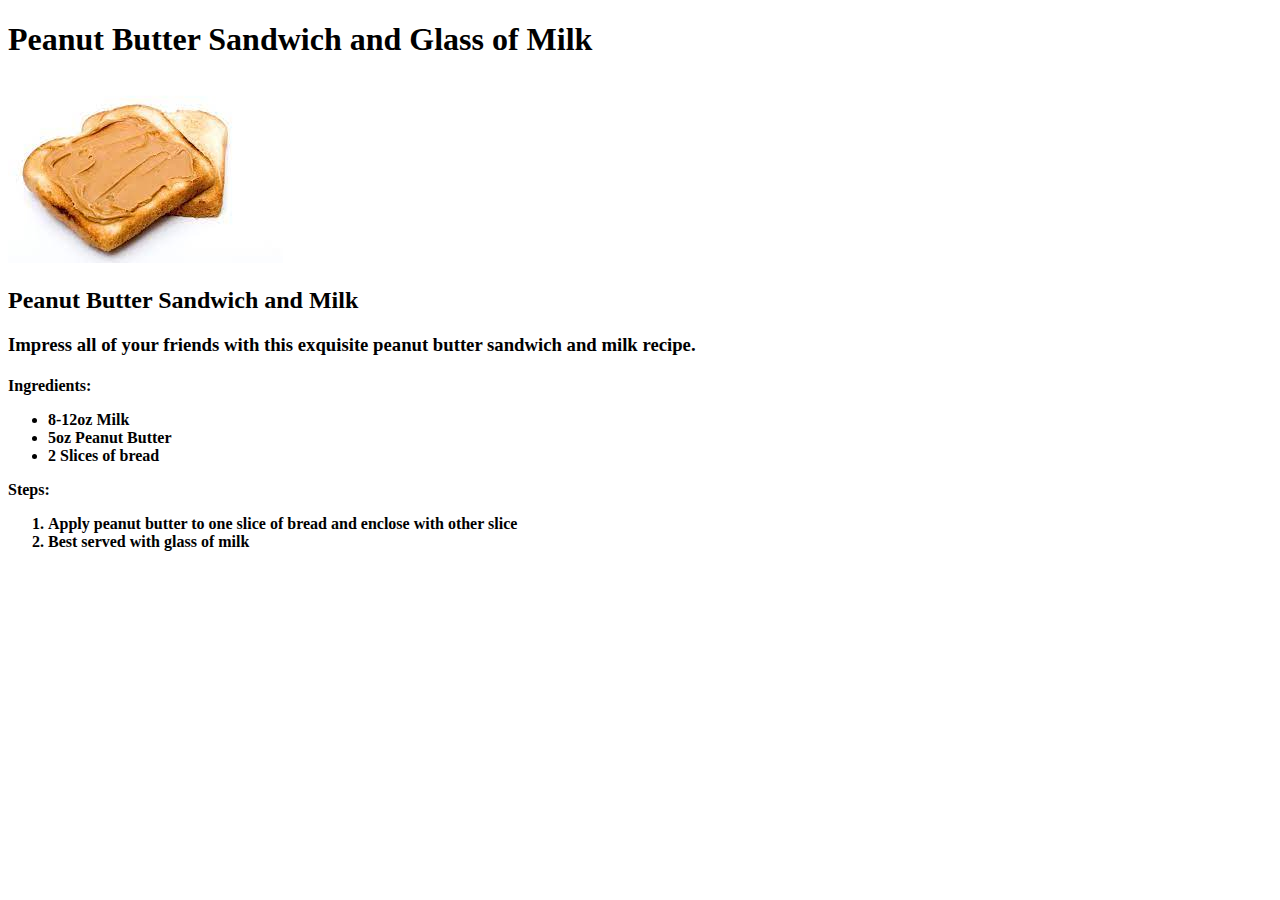
==== recipes/pbsancwich.html @ 606267ca "Added new recipes and updated index" ====
<!DOCTYPE html>
<html lang="en">
<head>

    <meta charset="UTF-8">

    <title>Peanut Butter Sandwich and Glass of Milk</title>

</head>
<body>
    
    <h1>Peanut Butter Sandwich and Glass of Milk</h1>

    <img src="../images/peanutbutter.jpg" alt="peanut butter sandwich">

    <h2>Peanut Butter Sandwich and Milk</h2>

    <h3>Impress all of your friends with this exquisite peanut butter sandwich and milk recipe.</h3>

    <h4>
        <p>Ingredients:</p>

        <ul>
            <li>8-12oz Milk</li>
            <li>5oz Peanut Butter</li>
            <li>2 Slices of bread</li>
        </ul>

        <p>Steps:</p>

        <ol>
            <li>Apply peanut butter to one slice of bread and enclose with other slice</li>
            <li>Best served with glass of milk</li>
            
        </ol>

    </h4>

</body>
</html>
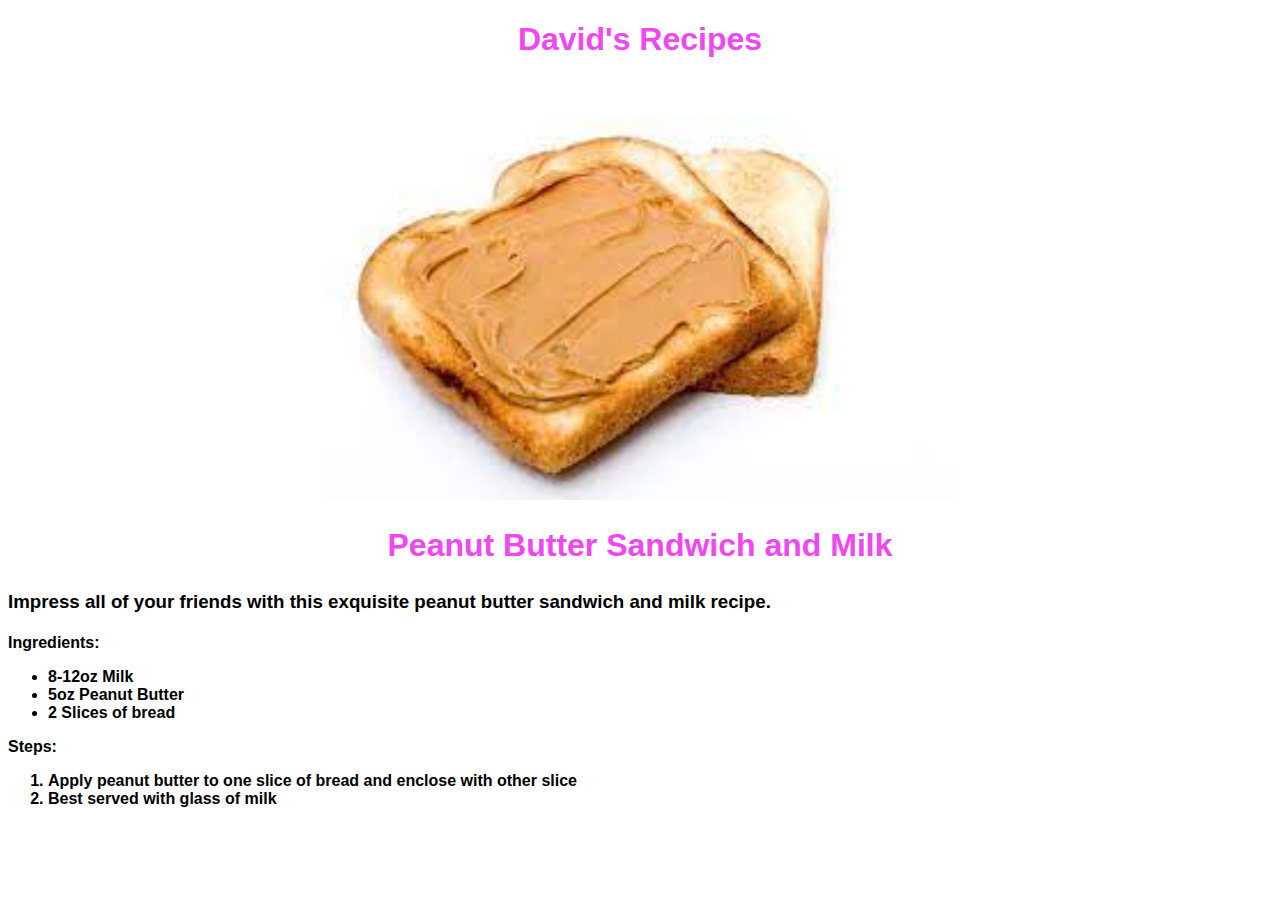
==== commit c8c2ec15: "added some css and added homepage to h1" ====
--- a/recipes/pbsancwich.html
+++ b/recipes/pbsancwich.html
@@ -3,15 +3,15 @@
 <head>
 
     <meta charset="UTF-8">
-
-    <title>Peanut Butter Sandwich and Glass of Milk</title>
+    <link rel="stylesheet" href="../style.css">
+    <title>David's Recipes | Peanut Butter Sandwich and Glass of Milk</title>
 
 </head>
 <body>
     
-    <h1>Peanut Butter Sandwich and Glass of Milk</h1>
+    <h1>David's Recipes</h1>
 
-    <img src="../images/peanutbutter.jpg" alt="peanut butter sandwich">
+    <img class="titleimage" src="../images/peanutbutter.jpg" alt="peanut butter sandwich">
 
     <h2>Peanut Butter Sandwich and Milk</h2>
 
--- a/style.css
+++ b/style.css
@@ -0,0 +1,16 @@
+* {
+    font-family:Impact, Haettenschweiler, 'Arial Narrow Bold', sans-serif;
+}
+h1,
+h2 {
+    color: rgb(240, 71, 240);
+    text-align: center;
+    font-size: 32px;
+
+}
+.titleimage {
+    display: block;
+    margin-left: auto;
+    margin-right: auto;
+    width: 50%;
+}
